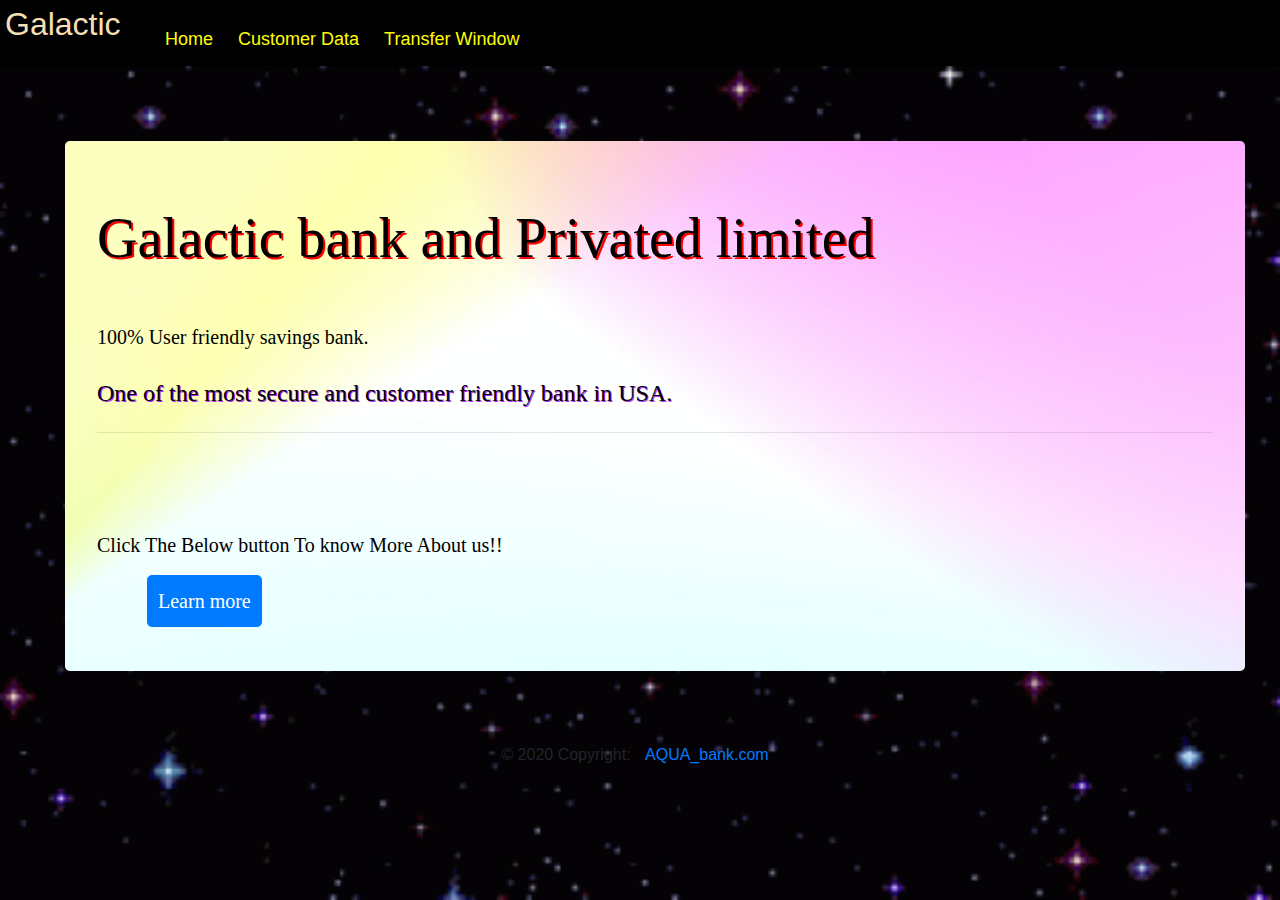
==== index.html @ 439c0aac "Banking System" ====
<!DOCTYPE html>
<html lang="en" dir="ltr">
  <head>
    <meta charset="utf-8">
    <link rel="stylesheet" href="index.css">
    <link rel="stylesheet" href="https://stackpath.bootstrapcdn.com/bootstrap/4.3.1/css/bootstrap.min.css" integrity="sha384-ggOyR0iXCbMQv3Xipma34MD+dH/1fQ784/j6cY/iJTQUOhcWr7x9JvoRxT2MZw1T" crossorigin="anonymous">
    <title></title>
  </head>
  <body>
    <div class="navb">
      <div class="pan">
        <h2 id="colo">Galactic</h2>
        <div class="navname">
          <a id="a1" href="index.html">Home</a>
          <a id="a2" href="customerdata.html">Customer Data</a>
          <a id="a3" href="transfer.html">Transfer Window</a>
        </div>
      </div>
    </div>
    <div class="jumbotron">
      <h1 class="display-4">Galactic bank and Privated limited</h1>
      <p class="lead">100% User friendly savings bank.</p>
      <h4 class="pp">One of the most secure and customer friendly bank in USA.</h4>
      <hr class="my-4">
      <h5 id="h5">Click The Below button To know More About us!!</h5>
      <a class="btn btn-primary btn-lg" href="about.html" role="button" id="but">Learn more</a>
    </div>
    

    <footer class="page-footer font-small mdb-color lighten-3 pt-4">

      <!-- Footer Elements -->

      <!-- Copyright -->
      <div class="footer-copyright text-center py-3">© 2020 Copyright:
        <a href="about.html"> AQUA_bank.com</a>
      </div>
      <!-- Copyright -->

    </footer>
    <!-- Footer -->


    <script type="text/javascript" src="index.js">

    </script>
    <script src="https://code.jquery.com/jquery-3.3.1.slim.min.js" integrity="sha384-q8i/X+965DzO0rT7abK41JStQIAqVgRVzpbzo5smXKp4YfRvH+8abtTE1Pi6jizo" crossorigin="anonymous"></script>
    <script src="https://cdnjs.cloudflare.com/ajax/libs/popper.js/1.14.7/umd/popper.min.js" integrity="sha384-UO2eT0CpHqdSJQ6hJty5KVphtPhzWj9WO1clHTMGa3JDZwrnQq4sF86dIHNDz0W1" crossorigin="anonymous"></script>
    <script src="https://stackpath.bootstrapcdn.com/bootstrap/4.3.1/js/bootstrap.min.js" integrity="sha384-JjSmVgyd0p3pXB1rRibZUAYoIIy6OrQ6VrjIEaFf/nJGzIxFDsf4x0xIM+B07jRM" crossorigin="anonymous"></script>
  </body>
</html>
---- index.css ----
body{

  background-image: url("leaf.gif");
  background-attachment: fixed;
  background-position: center;
  background-repeat: no-repeat;
  background-size: cover;
}
.navb{
  background-color: black;
  height: 66px;
}

.pan{
  padding: 5px;
}

#spark{
  width: 100px;
  height: 40px;
}

#a1{
  color: yellow;
}
#a2{
  color: yellow;
}

#a3{
  color: yellow;
} 

.navname{
  font-size: 18px;
  position: relative;
  bottom: 25px;
  margin-left: 150px;
}

.jumbotron{
  color: black;
  font-family:  serif;
  font-weight: bolder;
  margin-top: 75px;
  background-image: url("pop.jpg");
  background-size: cover;
  background-color: black;
  margin-left: 65px;
  width: 1180px;
  height: 530px;

}
.display-4{
  text-shadow: 2px 2px #ff0000;
}
.lead{
  margin-top: 50px;
  margin-bottom: 10px;
  color: black;
  
}

#but{
  margin-top: 10px;
  margin-left: 50px;
}
a:hover{
  background-color: #1c261e;
}
a:link{
  text-decoration: none;
  padding: 10px;
}

.row{
  margin-top: 100px;
  margin-bottom: 100px;
}
.card{
  margin-left: 50px;
  width: 500px;
  color: yellow;
  background-image: url("x.jpg");
}
.pp{
  text-shadow: 1px 1px #bc2bff;
  margin-top: 27px;
}


#h5{
  margin-top: 100px;
}
#colo{
  color: wheat;
}
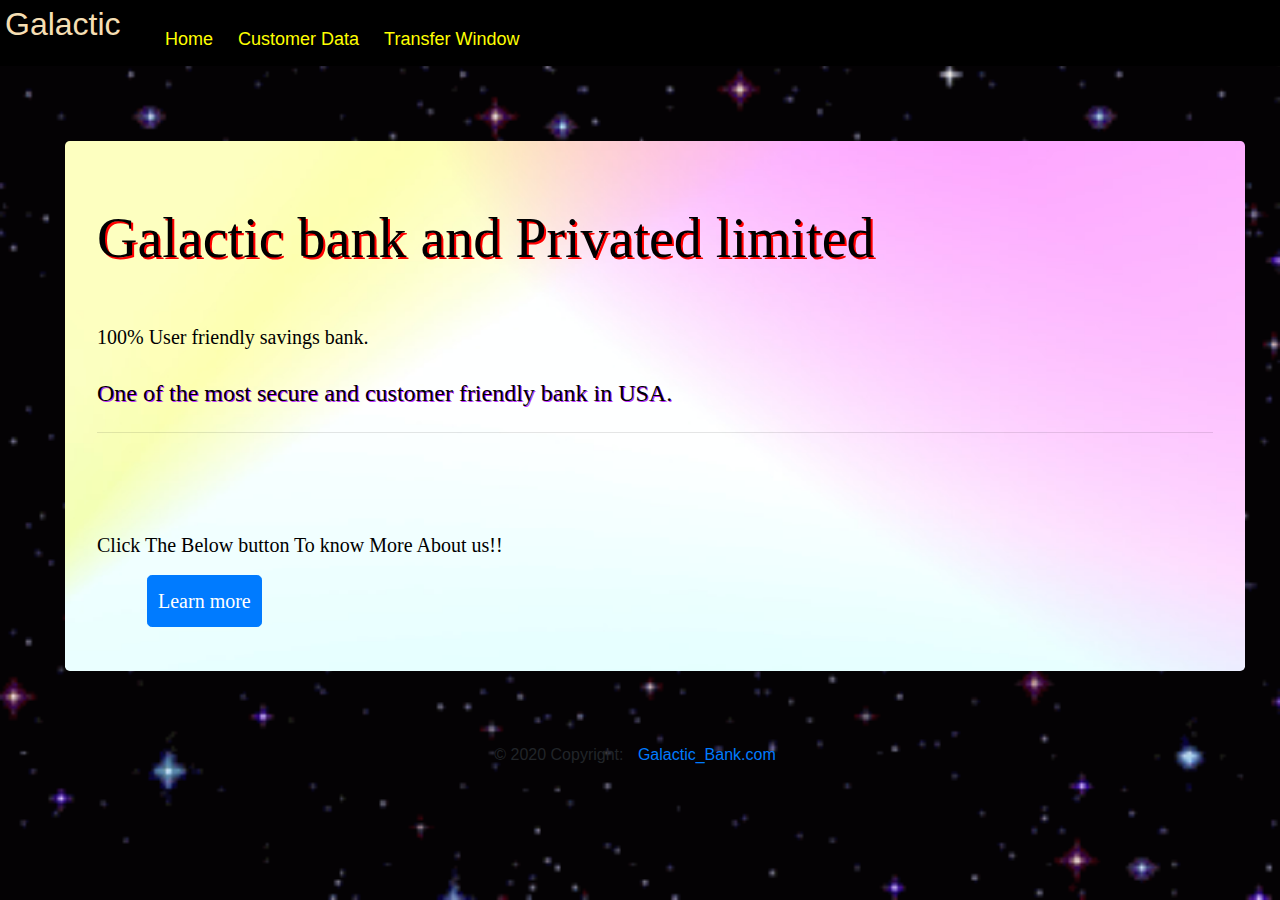
==== commit 2fef7713: "updated" ====
--- a/index.html
+++ b/index.html
@@ -33,7 +33,7 @@
 
       <!-- Copyright -->
       <div class="footer-copyright text-center py-3">© 2020 Copyright:
-        <a href="about.html"> AQUA_bank.com</a>
+        <a href="about.html"> Galactic_Bank.com</a>
       </div>
       <!-- Copyright -->
 
